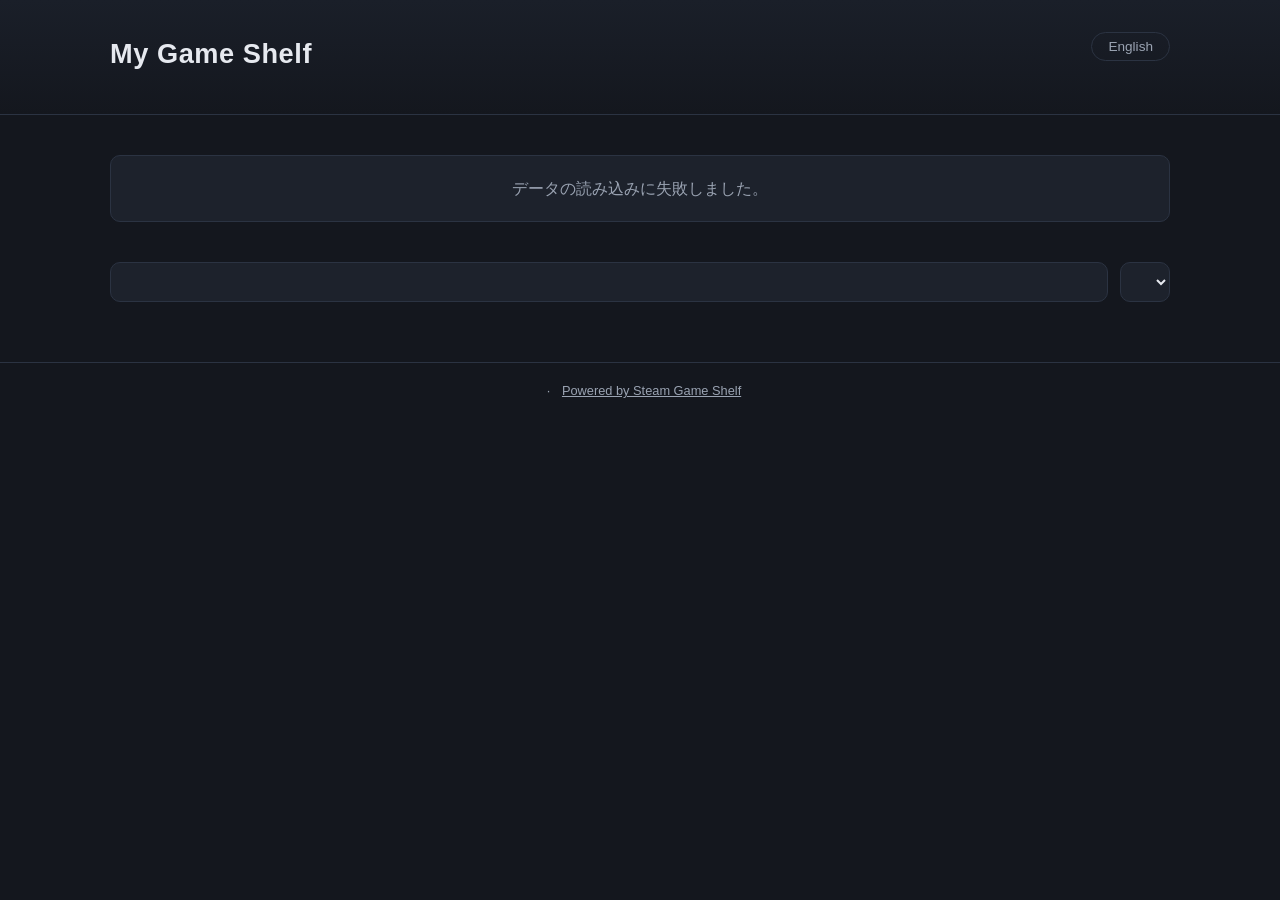
==== site/index.html @ 8ce9c017 "Initial commit: Steam game list site template - Fetch owned games via Steam Web API (GitHub Actions," ====
<!doctype html>
<html lang="ja">
<head>
  <meta charset="utf-8">
  <meta name="viewport" content="width=device-width, initial-scale=1">
  <title>My Game Shelf</title>
  <link rel="stylesheet" href="style.css">
  <link rel="icon" href="data:image/svg+xml,<svg xmlns='http://www.w3.org/2000/svg' viewBox='0 0 100 100'><text y='.9em' font-size='90'>🎮</text></svg>">
</head>
<body>
  <header class="site-header">
    <div class="header-inner">
      <div class="title-block">
        <h1 id="site-title">My Game Shelf</h1>
        <p id="site-description" class="description"></p>
      </div>
      <button id="lang-toggle" class="lang-toggle" type="button">English</button>
    </div>
    <div id="stats" class="stats"></div>
  </header>

  <main>
    <div id="notice" class="notice" hidden></div>

    <div id="controls" class="controls" hidden>
      <input id="search" class="search" type="search" autocomplete="off">
      <select id="sort" class="sort"></select>
    </div>

    <div id="grid" class="grid"></div>
    <p id="empty-message" class="empty" hidden></p>
  </main>

  <footer class="site-footer">
    <span id="updated-at"></span>
    <span class="sep">·</span>
    <a href="https://github.com/neo-v-dev/steam-game-shelf" target="_blank" rel="noopener">Powered by Steam Game Shelf</a>
  </footer>

  <script src="app.js"></script>
</body>
</html>
---- site/style.css ----
:root {
  --bg: #14171e;
  --bg-card: #1d222c;
  --bg-card-hover: #262d3a;
  --text: #e6e9ef;
  --text-dim: #9aa3b2;
  --accent: #5aa9ff;
  --border: #2b3342;
  --radius: 10px;
}

* {
  box-sizing: border-box;
}

body {
  margin: 0;
  font-family: -apple-system, BlinkMacSystemFont, 'Segoe UI', 'Hiragino Sans',
    'Noto Sans JP', sans-serif;
  background: var(--bg);
  color: var(--text);
  line-height: 1.6;
}

main,
.header-inner,
.stats {
  max-width: 1100px;
  margin: 0 auto;
  padding: 0 20px;
}

.site-header {
  padding: 32px 0 20px;
  border-bottom: 1px solid var(--border);
  background: linear-gradient(180deg, #1a1f29 0%, var(--bg) 100%);
}

.header-inner {
  display: flex;
  align-items: flex-start;
  justify-content: space-between;
  gap: 16px;
}

h1 {
  margin: 0;
  font-size: 1.7rem;
  letter-spacing: 0.02em;
}

.description {
  margin: 4px 0 0;
  color: var(--text-dim);
  font-size: 0.95rem;
}

.lang-toggle {
  flex-shrink: 0;
  background: transparent;
  color: var(--text-dim);
  border: 1px solid var(--border);
  border-radius: 999px;
  padding: 6px 16px;
  font-size: 0.85rem;
  cursor: pointer;
  transition: color 0.15s, border-color 0.15s;
}

.lang-toggle:hover {
  color: var(--accent);
  border-color: var(--accent);
}

.stats {
  display: flex;
  gap: 18px;
  margin-top: 14px;
  color: var(--text-dim);
  font-size: 0.9rem;
}

.stat {
  background: var(--bg-card);
  border: 1px solid var(--border);
  border-radius: 999px;
  padding: 3px 14px;
}

.notice {
  margin: 40px auto;
  padding: 20px;
  border: 1px solid var(--border);
  border-radius: var(--radius);
  background: var(--bg-card);
  color: var(--text-dim);
  text-align: center;
}

.controls {
  display: flex;
  gap: 12px;
  margin: 24px 0 20px;
  flex-wrap: wrap;
}

.search {
  flex: 1;
  min-width: 220px;
  padding: 10px 16px;
  border-radius: var(--radius);
  border: 1px solid var(--border);
  background: var(--bg-card);
  color: var(--text);
  font-size: 0.95rem;
  outline: none;
}

.search:focus {
  border-color: var(--accent);
}

.sort {
  padding: 10px 14px;
  border-radius: var(--radius);
  border: 1px solid var(--border);
  background: var(--bg-card);
  color: var(--text);
  font-size: 0.9rem;
  cursor: pointer;
  outline: none;
}

.grid {
  display: grid;
  grid-template-columns: repeat(auto-fill, minmax(230px, 1fr));
  gap: 16px;
  padding-bottom: 40px;
}

.card {
  display: flex;
  flex-direction: column;
  background: var(--bg-card);
  border: 1px solid var(--border);
  border-radius: var(--radius);
  overflow: hidden;
  text-decoration: none;
  color: inherit;
  transition: transform 0.15s, background 0.15s, border-color 0.15s;
}

.card:hover {
  transform: translateY(-3px);
  background: var(--bg-card-hover);
  border-color: var(--accent);
}

.card-image {
  width: 100%;
  aspect-ratio: 460 / 215;
  object-fit: cover;
  display: block;
  background: #0e1116;
}

.card.no-image::before {
  content: '🎮';
  display: flex;
  align-items: center;
  justify-content: center;
  aspect-ratio: 460 / 215;
  font-size: 2rem;
  background: #0e1116;
}

.card-body {
  padding: 10px 12px 12px;
}

.card-name {
  font-weight: 600;
  font-size: 0.92rem;
  line-height: 1.4;
}

.card-meta {
  display: flex;
  flex-direction: column;
  gap: 2px;
  margin-top: 6px;
  color: var(--text-dim);
  font-size: 0.78rem;
}

.empty {
  text-align: center;
  color: var(--text-dim);
  margin: 40px 0;
}

.site-footer {
  border-top: 1px solid var(--border);
  padding: 18px 20px 28px;
  text-align: center;
  color: var(--text-dim);
  font-size: 0.8rem;
}

.site-footer a {
  color: var(--text-dim);
}

.site-footer a:hover {
  color: var(--accent);
}

.sep {
  margin: 0 8px;
}

@media (max-width: 480px) {
  .grid {
    grid-template-columns: repeat(auto-fill, minmax(160px, 1fr));
  }

  h1 {
    font-size: 1.3rem;
  }
}
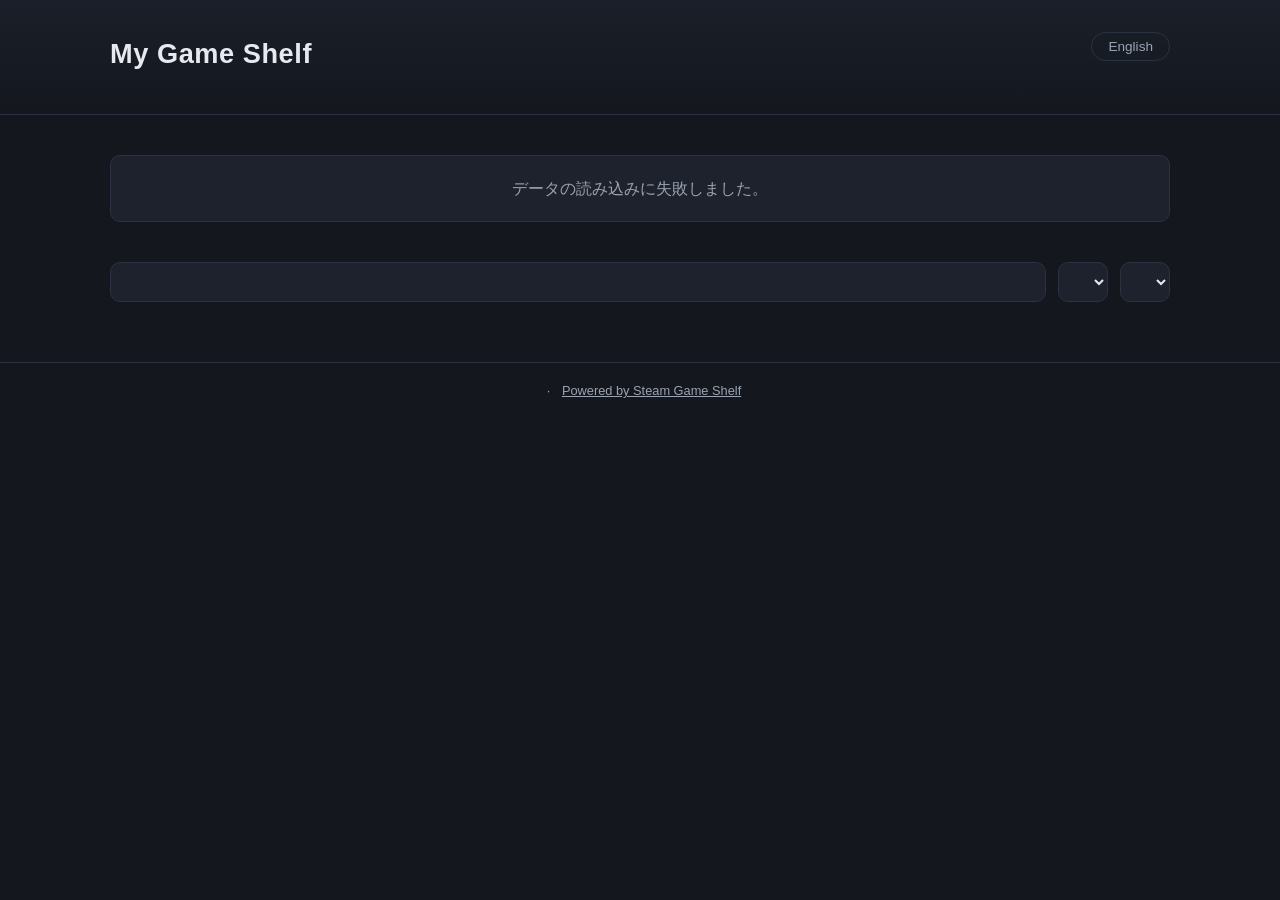
==== commit 572a35e0: "Add admin page and played tags - admin.html: browser UI to edit visibility, played tags, and publish" ====
--- a/site/index.html
+++ b/site/index.html
@@ -24,6 +24,7 @@
 
     <div id="controls" class="controls" hidden>
       <input id="search" class="search" type="search" autocomplete="off">
+      <select id="filter" class="sort"></select>
       <select id="sort" class="sort"></select>
     </div>
 
--- a/site/style.css
+++ b/site/style.css
@@ -139,6 +139,7 @@
 }
 
 .card {
+  position: relative;
   display: flex;
   flex-direction: column;
   background: var(--bg-card);
@@ -174,6 +175,20 @@
   background: #0e1116;
 }
 
+.card-badge {
+  position: absolute;
+  top: 8px;
+  right: 8px;
+  background: rgba(13, 20, 32, 0.85);
+  color: var(--accent);
+  border: 1px solid var(--accent);
+  border-radius: 999px;
+  padding: 2px 10px;
+  font-size: 0.7rem;
+  font-weight: 600;
+  pointer-events: none;
+}
+
 .card-body {
   padding: 10px 12px 12px;
 }
@@ -219,6 +234,207 @@
   margin: 0 8px;
 }
 
+/* ---- 管理ページ (admin.html) ---- */
+
+.admin-card {
+  background: var(--bg-card);
+  border: 1px solid var(--border);
+  border-radius: var(--radius);
+  padding: 20px;
+  margin: 24px 0;
+}
+
+.admin-card h2 {
+  margin: 0 0 8px;
+  font-size: 1.1rem;
+}
+
+.admin-help {
+  color: var(--text-dim);
+  font-size: 0.88rem;
+  margin: 4px 0 12px;
+}
+
+.admin-help.small {
+  font-size: 0.78rem;
+}
+
+.admin-form {
+  display: flex;
+  flex-direction: column;
+  gap: 12px;
+  max-width: 560px;
+}
+
+.admin-form label {
+  display: flex;
+  flex-direction: column;
+  gap: 4px;
+  font-size: 0.88rem;
+  color: var(--text-dim);
+}
+
+.admin-form input {
+  padding: 9px 12px;
+  border-radius: var(--radius);
+  border: 1px solid var(--border);
+  background: var(--bg);
+  color: var(--text);
+  font-size: 0.92rem;
+  outline: none;
+}
+
+.admin-form input:focus {
+  border-color: var(--accent);
+}
+
+.admin-button {
+  padding: 9px 18px;
+  border-radius: var(--radius);
+  border: 1px solid var(--border);
+  background: var(--bg-card-hover);
+  color: var(--text);
+  font-size: 0.88rem;
+  cursor: pointer;
+  transition: border-color 0.15s, background 0.15s;
+}
+
+.admin-button:hover {
+  border-color: var(--accent);
+}
+
+.admin-button.primary {
+  background: var(--accent);
+  border-color: var(--accent);
+  color: #0d1420;
+  font-weight: 600;
+}
+
+.admin-button.primary:hover {
+  filter: brightness(1.1);
+}
+
+.admin-button:disabled {
+  opacity: 0.6;
+  cursor: default;
+}
+
+.admin-toolbar {
+  display: flex;
+  gap: 10px;
+  flex-wrap: wrap;
+  margin-bottom: 8px;
+}
+
+.admin-toolbar .search {
+  flex: 1;
+  min-width: 200px;
+}
+
+.admin-list {
+  max-height: 55vh;
+  overflow-y: auto;
+  border: 1px solid var(--border);
+  border-radius: var(--radius);
+  margin-top: 8px;
+}
+
+.admin-row {
+  display: flex;
+  align-items: center;
+  gap: 12px;
+  padding: 9px 14px;
+  border-bottom: 1px solid var(--border);
+  cursor: pointer;
+  font-size: 0.9rem;
+}
+
+.admin-row:last-child {
+  border-bottom: none;
+}
+
+.admin-row:hover {
+  background: var(--bg-card-hover);
+}
+
+.admin-row input {
+  accent-color: var(--accent);
+  width: 16px;
+  height: 16px;
+  flex-shrink: 0;
+}
+
+.admin-row-name {
+  flex: 1;
+}
+
+.admin-row.hidden-game .admin-row-name {
+  color: var(--text-dim);
+  text-decoration: line-through;
+}
+
+.tag-chip {
+  flex-shrink: 0;
+  background: transparent;
+  color: var(--text-dim);
+  border: 1px solid var(--border);
+  border-radius: 999px;
+  padding: 2px 12px;
+  font-size: 0.75rem;
+  cursor: pointer;
+  transition: color 0.15s, border-color 0.15s, background 0.15s;
+}
+
+.tag-chip:hover {
+  border-color: var(--accent);
+}
+
+.tag-chip.on {
+  background: rgba(90, 169, 255, 0.15);
+  color: var(--accent);
+  border-color: var(--accent);
+}
+
+.admin-row-meta {
+  color: var(--text-dim);
+  font-size: 0.78rem;
+  flex-shrink: 0;
+}
+
+.admin-savebar {
+  display: flex;
+  align-items: center;
+  justify-content: space-between;
+  gap: 16px;
+  flex-wrap: wrap;
+  margin-top: 16px;
+}
+
+.admin-published {
+  display: flex;
+  align-items: center;
+  gap: 8px;
+  font-size: 0.92rem;
+  cursor: pointer;
+}
+
+.admin-published input {
+  accent-color: var(--accent);
+  width: 16px;
+  height: 16px;
+}
+
+.admin-status {
+  margin-top: 10px;
+  font-size: 0.88rem;
+  color: var(--accent);
+  min-height: 1.2em;
+}
+
+.admin-status.error {
+  color: #ff7a7a;
+}
+
 @media (max-width: 480px) {
   .grid {
     grid-template-columns: repeat(auto-fill, minmax(160px, 1fr));
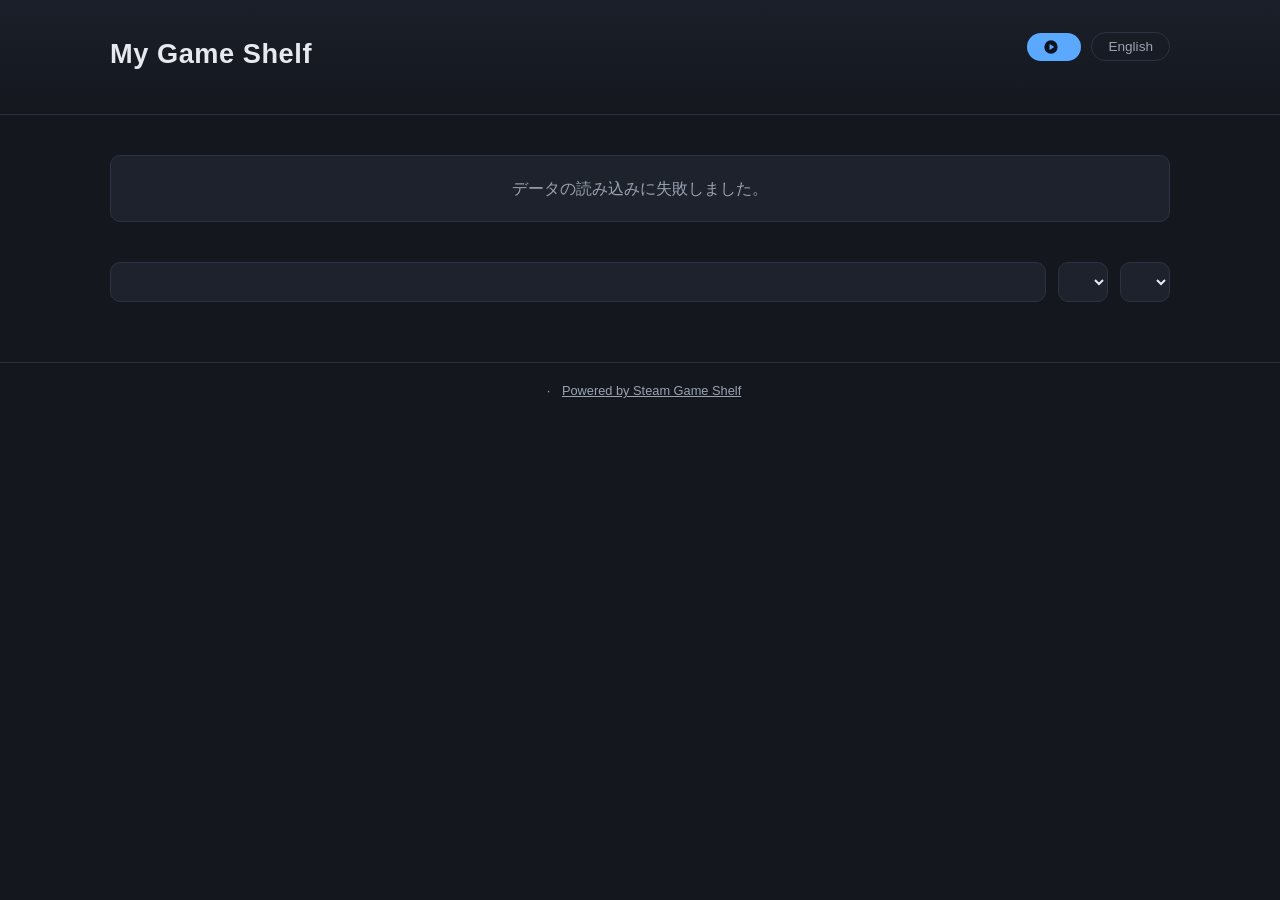
==== commit 6fbc262f: "Add stream links, per-game playtime display, and admin card view - Per-game stream/video URL: shown " ====
--- a/site/index.html
+++ b/site/index.html
@@ -14,7 +14,13 @@
         <h1 id="site-title">My Game Shelf</h1>
         <p id="site-description" class="description"></p>
       </div>
-      <button id="lang-toggle" class="lang-toggle" type="button">English</button>
+      <div class="header-actions">
+        <a id="channel-link" class="channel-link" target="_blank" rel="noopener" hidden>
+          <svg viewBox="0 0 24 24" aria-hidden="true"><path d="M12 2a10 10 0 1 0 0 20 10 10 0 0 0 0-20zm-2.2 14.5v-9l7 4.5-7 4.5z"/></svg>
+          <span id="channel-link-label"></span>
+        </a>
+        <button id="lang-toggle" class="lang-toggle" type="button">English</button>
+      </div>
     </div>
     <div id="stats" class="stats"></div>
   </header>
--- a/site/style.css
+++ b/site/style.css
@@ -55,6 +55,37 @@
   font-size: 0.95rem;
 }
 
+.header-actions {
+  display: flex;
+  align-items: center;
+  gap: 10px;
+  flex-shrink: 0;
+}
+
+.channel-link {
+  display: inline-flex;
+  align-items: center;
+  gap: 6px;
+  background: var(--accent);
+  color: #0d1420;
+  border-radius: 999px;
+  padding: 6px 16px;
+  font-size: 0.85rem;
+  font-weight: 600;
+  text-decoration: none;
+  transition: filter 0.15s;
+}
+
+.channel-link:hover {
+  filter: brightness(1.1);
+}
+
+.channel-link svg {
+  width: 16px;
+  height: 16px;
+  fill: currentColor;
+}
+
 .lang-toggle {
   flex-shrink: 0;
   background: transparent;
@@ -155,6 +186,12 @@
   transform: translateY(-3px);
   background: var(--bg-card-hover);
   border-color: var(--accent);
+}
+
+.card-overlay {
+  position: absolute;
+  inset: 0;
+  z-index: 1;
 }
 
 .card-image {
@@ -190,7 +227,33 @@
 }
 
 .card-body {
+  position: relative;
   padding: 10px 12px 12px;
+}
+
+.card-body.has-video .card-name {
+  padding-right: 32px;
+}
+
+.video-link {
+  position: absolute;
+  top: 9px;
+  right: 10px;
+  z-index: 2;
+  display: inline-flex;
+  color: var(--text-dim);
+  transition: color 0.15s, transform 0.15s;
+}
+
+.video-link:hover {
+  color: var(--accent);
+  transform: scale(1.15);
+}
+
+.video-link svg {
+  width: 22px;
+  height: 22px;
+  fill: currentColor;
 }
 
 .card-name {
@@ -319,11 +382,68 @@
   cursor: default;
 }
 
+.admin-check {
+  display: flex;
+  align-items: center;
+  gap: 8px;
+  cursor: pointer;
+}
+
+.admin-check input {
+  accent-color: var(--accent);
+  width: 16px;
+  height: 16px;
+}
+
+.admin-editor-head {
+  display: flex;
+  align-items: center;
+  justify-content: space-between;
+  gap: 12px;
+  flex-wrap: wrap;
+}
+
+.view-toggle {
+  display: flex;
+  gap: 6px;
+}
+
+.admin-button.small {
+  padding: 4px 12px;
+  font-size: 0.78rem;
+}
+
+.admin-button.active {
+  background: rgba(90, 169, 255, 0.15);
+  color: var(--accent);
+  border-color: var(--accent);
+}
+
 .admin-toolbar {
   display: flex;
   gap: 10px;
   flex-wrap: wrap;
   margin-bottom: 8px;
+}
+
+.admin-bulk {
+  display: flex;
+  align-items: center;
+  gap: 8px;
+  flex-wrap: wrap;
+  margin-bottom: 4px;
+}
+
+.admin-bulk-label {
+  color: var(--text-dim);
+  font-size: 0.82rem;
+}
+
+.admin-bulk-sep {
+  width: 1px;
+  height: 18px;
+  background: var(--border);
+  margin: 0 6px;
 }
 
 .admin-toolbar .search {
@@ -401,6 +521,78 @@
   flex-shrink: 0;
 }
 
+.stream-input {
+  flex-shrink: 0;
+  width: 190px;
+  padding: 4px 10px;
+  border-radius: 999px;
+  border: 1px solid var(--border);
+  background: var(--bg);
+  color: var(--text);
+  font-size: 0.76rem;
+  outline: none;
+}
+
+.stream-input:focus {
+  border-color: var(--accent);
+}
+
+.stream-input.filled {
+  border-color: var(--accent);
+}
+
+/* 管理ページのカード表示 */
+.admin-grid {
+  padding-bottom: 0;
+  margin-top: 12px;
+}
+
+.admin-grid .card {
+  cursor: pointer;
+  user-select: none;
+}
+
+.admin-grid .card.off .card-image,
+.admin-grid .card.off.no-image::before {
+  filter: grayscale(1) brightness(0.5);
+}
+
+.admin-grid .card.off {
+  border-style: dashed;
+}
+
+.admin-grid .card.off .card-name {
+  color: var(--text-dim);
+}
+
+.card-hidden-label {
+  position: absolute;
+  top: 8px;
+  left: 8px;
+  background: rgba(13, 20, 32, 0.85);
+  color: #ff9b9b;
+  border: 1px solid #7a4040;
+  border-radius: 999px;
+  padding: 2px 10px;
+  font-size: 0.7rem;
+  font-weight: 600;
+}
+
+.admin-card-chips {
+  display: flex;
+  gap: 6px;
+  flex-wrap: wrap;
+  margin-top: 8px;
+}
+
+.admin-card-stream {
+  margin-top: 8px;
+}
+
+.admin-card-stream .stream-input {
+  width: 100%;
+}
+
 .admin-savebar {
   display: flex;
   align-items: center;
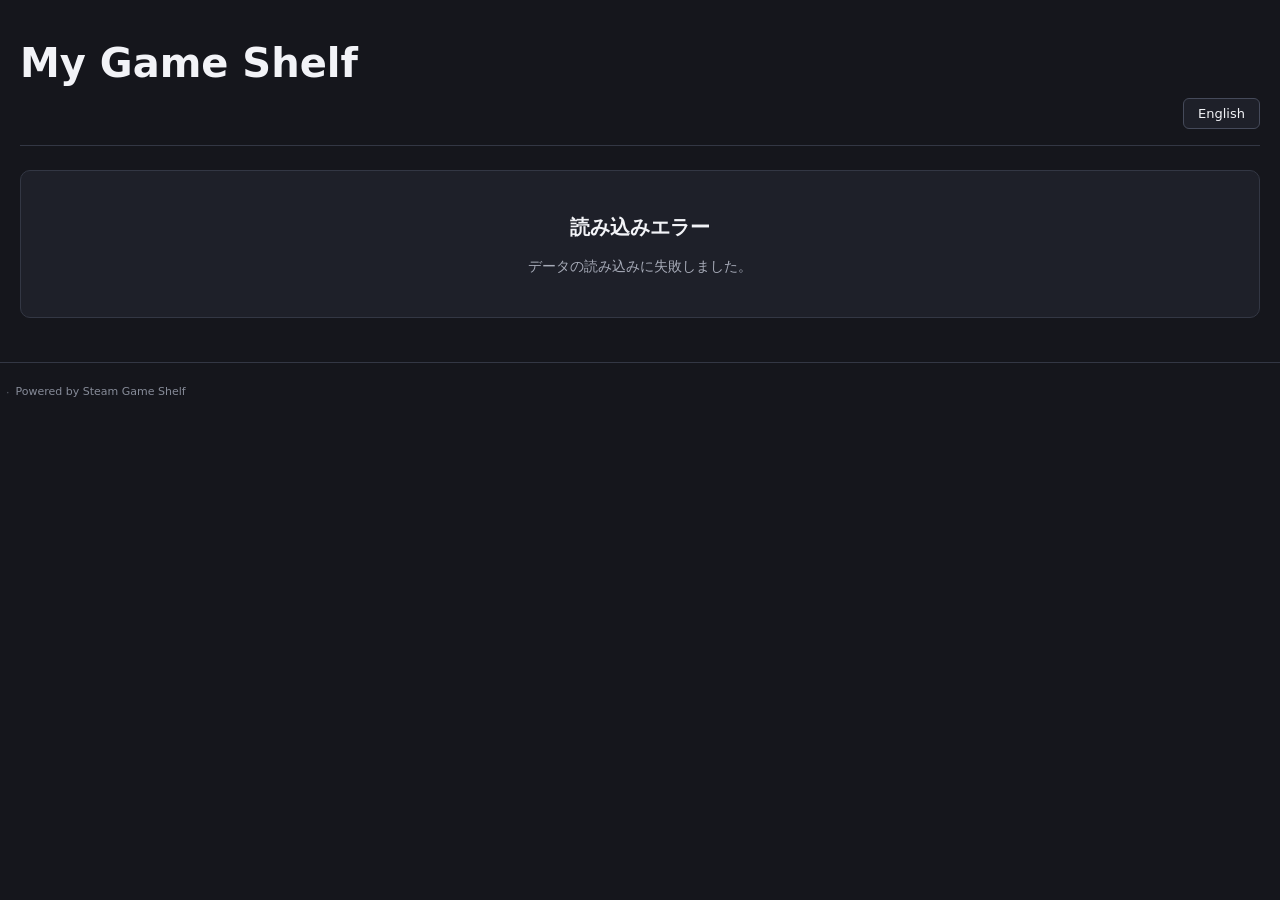
==== commit b6585ff9: "Theme system and full design overhaul with five bundled themes - Split styles into structural base.c" ====
--- a/site/index.html
+++ b/site/index.html
@@ -4,44 +4,47 @@
   <meta charset="utf-8">
   <meta name="viewport" content="width=device-width, initial-scale=1">
   <title>My Game Shelf</title>
-  <link rel="stylesheet" href="style.css">
+  <link rel="stylesheet" href="base.css">
+  <link id="theme-css" rel="stylesheet" href="data/theme.css">
   <link rel="icon" href="data:image/svg+xml,<svg xmlns='http://www.w3.org/2000/svg' viewBox='0 0 100 100'><text y='.9em' font-size='90'>🎮</text></svg>">
 </head>
-<body>
-  <header class="site-header">
-    <div class="header-inner">
-      <div class="title-block">
-        <h1 id="site-title">My Game Shelf</h1>
-        <p id="site-description" class="description"></p>
+<body class="sgs-root">
+  <main class="sgs-page">
+    <header class="site-header">
+      <h1 id="site-title" class="site-title">My Game Shelf</h1>
+      <p id="site-description" class="site-desc"></p>
+      <div class="header-meta">
+        <ul id="stats" class="stat-chips"></ul>
+        <div class="header-actions">
+          <a id="channel-link" class="channel-link" target="_blank" rel="noopener" hidden></a>
+          <button id="lang-toggle" class="lang-toggle" type="button">English</button>
+        </div>
       </div>
-      <div class="header-actions">
-        <a id="channel-link" class="channel-link" target="_blank" rel="noopener" hidden>
-          <svg viewBox="0 0 24 24" aria-hidden="true"><path d="M12 2a10 10 0 1 0 0 20 10 10 0 0 0 0-20zm-2.2 14.5v-9l7 4.5-7 4.5z"/></svg>
-          <span id="channel-link-label"></span>
-        </a>
-        <button id="lang-toggle" class="lang-toggle" type="button">English</button>
-      </div>
+    </header>
+
+    <div id="notice" class="notice-panel" hidden>
+      <h2 id="notice-title" class="notice-title"></h2>
+      <p id="notice-text" class="notice-text"></p>
     </div>
-    <div id="stats" class="stats"></div>
-  </header>
-
-  <main>
-    <div id="notice" class="notice" hidden></div>
 
     <div id="controls" class="controls" hidden>
-      <input id="search" class="search" type="search" autocomplete="off">
-      <select id="filter" class="sort"></select>
-      <select id="sort" class="sort"></select>
+      <input id="search" class="search-input" type="search" autocomplete="off">
+      <select id="filter" class="filter-select"></select>
+      <select id="sort" class="sort-select"></select>
     </div>
 
-    <div id="grid" class="grid"></div>
-    <p id="empty-message" class="empty" hidden></p>
+    <ul id="grid" class="game-grid"></ul>
+
+    <div id="empty-message" class="empty-state" hidden>
+      <span id="empty-icon" class="empty-state-icon" aria-hidden="true"></span>
+      <p id="empty-text" class="empty-state-text"></p>
+    </div>
   </main>
 
   <footer class="site-footer">
-    <span id="updated-at"></span>
-    <span class="sep">·</span>
-    <a href="https://github.com/neo-v-dev/steam-game-shelf" target="_blank" rel="noopener">Powered by Steam Game Shelf</a>
+    <span id="updated-at" class="footer-updated"></span>
+    <span class="footer-sep">·</span>
+    <a class="footer-credit" href="https://github.com/neo-v-dev/steam-game-shelf" target="_blank" rel="noopener">Powered by Steam Game Shelf</a>
   </footer>
 
   <script src="app.js"></script>
--- a/site/base.css
+++ b/site/base.css
@@ -0,0 +1,551 @@
+/* ============================================================
+   Steam Game Shelf — base.css
+   構造・レイアウト・状態定義のみ。色/余白/角丸/フォントは
+   すべて CSS カスタムプロパティ経由。テーマ値は theme-*.css。
+
+   移植手順:
+     <link rel="stylesheet" href="base.css">
+     <link rel="stylesheet" href="theme-neon.css">   ← 1つだけ
+     <html class="theme-neon"> または theme-*.css 側の
+     .theme-neon を :root に置換して使用。
+
+   外部依存なし(Google Fonts のみ任意)。装飾は全て class ベース。
+
+   本ファイルは design-deliverable/css/base.css(納品物)をそのまま採用し、
+   末尾に site 固有の追補(REQ-039 WP1)のみを加えたもの。
+   ============================================================ */
+
+/* ---- 既定トークン(テーマ未適用でも壊れない値) ---- */
+:root {
+  /* 面と文字 */
+  --sgs-bg: #15161c;
+  --sgs-bg-image: none;
+  --sgs-surface: #1e2029;
+  --sgs-surface-2: #262933;
+  --sgs-text: #f2f3f7;
+  --sgs-text-muted: #a7abb8;
+  --sgs-text-dim: #868b98;
+  --sgs-border: #333744;
+  --sgs-border-strong: #454a5a;
+
+  /* アクセント */
+  --sgs-accent: #6ea8ff;
+  --sgs-accent-2: #9f7bff;
+  --sgs-accent-contrast: #0d0f14;
+  --sgs-stream: #ff4245;          /* 配信リンク▶(YouTube感の赤) */
+  --sgs-badge-bg: #2f6b46;
+  --sgs-badge-text: #eafff1;
+  --sgs-focus: #ffffff;
+
+  /* 形 */
+  --sgs-radius: 10px;
+  --sgs-radius-sm: 6px;
+  --sgs-radius-pill: 999px;
+  --sgs-border-width: 1px;
+  --sgs-card-shadow: 0 1px 2px rgba(0, 0, 0, .35);
+  --sgs-card-shadow-hover: 0 6px 16px rgba(0, 0, 0, .45);
+
+  /* 余白 */
+  --sgs-gap: 16px;
+  --sgs-gap-sm: 8px;
+  --sgs-pad: 20px;
+  --sgs-card-pad: 12px;
+
+  /* 文字 */
+  --sgs-font: system-ui, -apple-system, 'Hiragino Sans', 'Yu Gothic', 'Meiryo', sans-serif;
+  --sgs-font-title: var(--sgs-font);
+  --sgs-font-num: var(--sgs-font);
+  --sgs-title-size: clamp(24px, 5vw, 40px);
+  --sgs-title-weight: 700;
+  --sgs-title-spacing: 0;
+  --sgs-title-transform: none;
+  --sgs-card-title-size: 15px;
+  --sgs-card-title-weight: 600;
+  --sgs-meta-size: 12px;
+  --sgs-label-spacing: 0;
+
+  /* 動き */
+  --sgs-ease: cubic-bezier(.2, .7, .3, 1);
+  --sgs-dur: .16s;
+}
+
+/* ---- リセット ---- */
+*,
+*::before,
+*::after { box-sizing: border-box; }
+
+.sgs-root {
+  margin: 0;
+  padding: 0;
+  background: var(--sgs-bg);
+  background-image: var(--sgs-bg-image);
+  color: var(--sgs-text);
+  font-family: var(--sgs-font);
+  font-size: 15px;
+  line-height: 1.6;
+  -webkit-text-size-adjust: 100%;
+}
+
+.sgs-page {
+  max-width: 1320px;
+  margin: 0 auto;
+  padding: var(--sgs-pad);
+  display: flex;
+  flex-direction: column;
+  gap: calc(var(--sgs-gap) * 1.5);
+}
+
+a { color: var(--sgs-accent); }
+a:hover { color: var(--sgs-accent-2); }
+
+/* ---- 共通フォーカスリング(キーボード可視化) ---- */
+.game-card:focus-within,
+.card-link:focus-visible,
+.stream-link:focus-visible,
+.channel-link:focus-visible,
+.lang-toggle:focus-visible,
+.search-input:focus-visible,
+.filter-select:focus-visible,
+.sort-select:focus-visible,
+.footer-credit:focus-visible {
+  outline: 2px solid var(--sgs-focus);
+  outline-offset: 2px;
+}
+
+/* ============================================================
+   4-1 サイトヘッダー
+   ============================================================ */
+.site-header {
+  display: flex;
+  flex-direction: column;
+  gap: var(--sgs-gap-sm);
+  padding: var(--sgs-pad) 0 calc(var(--sgs-pad) - 4px);
+  border-bottom: var(--sgs-border-width) solid var(--sgs-border);
+}
+
+.site-title {
+  margin: 0;
+  font-family: var(--sgs-font-title);
+  font-size: var(--sgs-title-size);
+  font-weight: var(--sgs-title-weight);
+  letter-spacing: var(--sgs-title-spacing);
+  text-transform: var(--sgs-title-transform);
+  line-height: 1.15;
+  overflow-wrap: anywhere;
+}
+
+/* 説明文(空の場合は要素を出さない or 空でも余白が崩れない) */
+.site-desc {
+  margin: 0;
+  max-width: 70ch;
+  color: var(--sgs-text-muted);
+  font-size: 14px;
+  text-wrap: pretty;
+}
+.site-desc:empty { display: none; }
+
+.header-meta {
+  display: flex;
+  flex-wrap: wrap;
+  align-items: center;
+  gap: var(--sgs-gap-sm);
+  margin-top: 4px;
+}
+
+.stat-chips {
+  display: flex;
+  flex-wrap: wrap;
+  gap: var(--sgs-gap-sm);
+  margin: 0;
+  padding: 0;
+  list-style: none;
+}
+
+.stat-chip {
+  display: inline-flex;
+  align-items: baseline;
+  gap: 6px;
+  padding: 5px 12px;
+  border: var(--sgs-border-width) solid var(--sgs-border);
+  border-radius: var(--sgs-radius-pill);
+  background: var(--sgs-surface);
+  color: var(--sgs-text-muted);
+  font-family: var(--sgs-font-num);
+  font-size: 12px;
+  letter-spacing: var(--sgs-label-spacing);
+  white-space: nowrap;
+}
+.stat-chip-value { color: var(--sgs-text); font-weight: 700; }
+
+.header-actions {
+  display: flex;
+  flex-wrap: wrap;
+  gap: var(--sgs-gap-sm);
+  margin-left: auto;
+}
+
+.channel-link,
+.lang-toggle {
+  display: inline-flex;
+  align-items: center;
+  gap: 6px;
+  padding: 7px 14px;
+  border-radius: var(--sgs-radius-sm);
+  font-family: var(--sgs-font-title);
+  font-size: 13px;
+  letter-spacing: var(--sgs-label-spacing);
+  text-decoration: none;
+  cursor: pointer;
+  transition: background var(--sgs-dur) var(--sgs-ease),
+              border-color var(--sgs-dur) var(--sgs-ease),
+              color var(--sgs-dur) var(--sgs-ease);
+}
+
+.channel-link {
+  border: var(--sgs-border-width) solid var(--sgs-stream);
+  background: transparent;
+  color: var(--sgs-stream);
+  white-space: nowrap;
+}
+.channel-link:hover {
+  background: var(--sgs-stream);
+  color: #fff;
+}
+
+.lang-toggle {
+  border: var(--sgs-border-width) solid var(--sgs-border-strong);
+  background: var(--sgs-surface);
+  color: var(--sgs-text);
+}
+.lang-toggle:hover {
+  border-color: var(--sgs-accent);
+  color: var(--sgs-accent);
+}
+
+/* ============================================================
+   4-2 コントロール行(要素1〜3個のどの組合せでも崩れない)
+   ============================================================ */
+.controls {
+  display: flex;
+  flex-wrap: wrap;
+  gap: var(--sgs-gap-sm);
+  align-items: center;
+}
+
+.search-input,
+.filter-select,
+.sort-select {
+  min-width: 0;
+  padding: 9px 12px;
+  border: var(--sgs-border-width) solid var(--sgs-border);
+  border-radius: var(--sgs-radius-sm);
+  background: var(--sgs-surface);
+  color: var(--sgs-text);
+  font-family: var(--sgs-font);
+  font-size: 14px;
+  transition: border-color var(--sgs-dur) var(--sgs-ease);
+}
+
+.search-input {
+  flex: 1 1 220px;
+  min-width: 140px;
+}
+.search-input::placeholder { color: var(--sgs-text-dim); }
+
+.filter-select,
+.sort-select {
+  flex: 0 1 auto;
+  min-width: 130px;
+  cursor: pointer;
+}
+
+.search-input:hover,
+.filter-select:hover,
+.sort-select:hover { border-color: var(--sgs-border-strong); }
+
+.search-input:focus,
+.filter-select:focus,
+.sort-select:focus {
+  border-color: var(--sgs-accent);
+  outline: none;
+}
+
+/* ============================================================
+   4-4 カードグリッド(360pxで2列 → PCで4〜5列)
+   ============================================================ */
+.game-grid {
+  display: grid;
+  grid-template-columns: repeat(auto-fill, minmax(148px, 1fr));
+  gap: var(--sgs-gap);
+  margin: 0;
+  padding: 0;
+  list-style: none;
+}
+
+@media (min-width: 600px) {
+  .game-grid { grid-template-columns: repeat(auto-fill, minmax(210px, 1fr)); }
+}
+@media (min-width: 1000px) {
+  .game-grid { grid-template-columns: repeat(auto-fill, minmax(240px, 1fr)); }
+}
+
+/* ============================================================
+   4-3 ゲームカード
+   ------------------------------------------------------------
+   .game-card
+     .card-thumb              460:215 固定比
+       .card-thumb-img        画像あり
+       .card-thumb-placeholder 画像なし
+       .played-badge          プレイ済み(任意)
+     .card-body
+       .card-title-row
+         .card-title
+         .stream-link         ▶(任意・カードリンクより上)
+       .card-meta > .meta-row × 0〜4
+     .card-link               カード全面のストアリンク
+   ============================================================ */
+.game-card {
+  position: relative;
+  display: flex;
+  flex-direction: column;
+  overflow: hidden;
+  border: var(--sgs-border-width) solid var(--sgs-border);
+  border-radius: var(--sgs-radius);
+  background: var(--sgs-surface);
+  box-shadow: var(--sgs-card-shadow);
+  transition: transform var(--sgs-dur) var(--sgs-ease),
+              border-color var(--sgs-dur) var(--sgs-ease),
+              box-shadow var(--sgs-dur) var(--sgs-ease);
+}
+
+.game-card:hover,
+.game-card:focus-within {
+  transform: translateY(-2px);
+  border-color: var(--sgs-accent);
+  box-shadow: var(--sgs-card-shadow-hover);
+}
+
+/* カード全面リンク(画像・本文の下、▶より下) */
+.card-link {
+  position: absolute;
+  inset: 0;
+  z-index: 1;
+  border-radius: inherit;
+  text-indent: -9999px;
+  overflow: hidden;
+  white-space: nowrap;
+}
+
+.card-thumb {
+  position: relative;
+  display: block;
+  aspect-ratio: 460 / 215;
+  background: var(--sgs-surface-2);
+  overflow: hidden;
+}
+
+.card-thumb-img {
+  display: block;
+  width: 100%;
+  height: 100%;
+  object-fit: cover;
+  transition: transform .25s var(--sgs-ease), filter var(--sgs-dur) var(--sgs-ease);
+}
+.game-card:hover .card-thumb-img,
+.game-card:focus-within .card-thumb-img { transform: scale(1.03); }
+
+/* 画像なし */
+.card-thumb-placeholder {
+  display: flex;
+  align-items: center;
+  justify-content: center;
+  width: 100%;
+  height: 100%;
+  background: var(--sgs-surface-2);
+  color: var(--sgs-text-dim);
+  font-size: 30px;
+  line-height: 1;
+}
+
+.played-badge {
+  position: absolute;
+  top: 6px;
+  right: 6px;
+  z-index: 2;
+  padding: 3px 8px;
+  border-radius: var(--sgs-radius-pill);
+  background: var(--sgs-badge-bg);
+  color: var(--sgs-badge-text);
+  font-family: var(--sgs-font-title);
+  font-size: 10px;
+  font-weight: 700;
+  letter-spacing: var(--sgs-label-spacing);
+  white-space: nowrap;
+}
+
+.card-body {
+  display: flex;
+  flex-direction: column;
+  gap: 6px;
+  padding: var(--sgs-card-pad);
+}
+
+.card-title-row {
+  display: flex;
+  align-items: flex-start;
+  gap: 6px;
+}
+
+.card-title {
+  flex: 1 1 auto;
+  min-width: 0;
+  font-family: var(--sgs-font-title);
+  font-size: var(--sgs-card-title-size);
+  font-weight: var(--sgs-card-title-weight);
+  line-height: 1.35;
+  color: var(--sgs-text);
+  overflow-wrap: anywhere;
+  text-wrap: pretty;
+}
+
+.stream-link {
+  position: relative;
+  z-index: 2;
+  flex: 0 0 auto;
+  display: inline-flex;
+  align-items: center;
+  justify-content: center;
+  width: 24px;
+  height: 24px;
+  margin-top: 1px;
+  border-radius: var(--sgs-radius-sm);
+  background: transparent;
+  color: var(--sgs-stream);
+  font-size: 12px;
+  line-height: 1;
+  text-decoration: none;
+  transition: background var(--sgs-dur) var(--sgs-ease), color var(--sgs-dur) var(--sgs-ease);
+}
+.stream-link:hover {
+  background: var(--sgs-stream);
+  color: #fff;
+}
+
+/* メタ情報 0〜4行 */
+.card-meta {
+  display: flex;
+  flex-direction: column;
+  gap: 2px;
+  margin: 0;
+  color: var(--sgs-text-muted);
+  font-family: var(--sgs-font-num);
+  font-size: var(--sgs-meta-size);
+  line-height: 1.45;
+}
+.card-meta:empty { display: none; }
+.meta-row { display: block; overflow-wrap: anywhere; }
+.meta-row-unplayed { color: var(--sgs-text-dim); }
+
+/* ============================================================
+   4-4 空状態 / 4-5 準備中パネル
+   ============================================================ */
+.empty-state,
+.notice-panel {
+  display: flex;
+  flex-direction: column;
+  align-items: center;
+  gap: var(--sgs-gap-sm);
+  padding: calc(var(--sgs-pad) * 2) var(--sgs-pad);
+  border: var(--sgs-border-width) dashed var(--sgs-border);
+  border-radius: var(--sgs-radius);
+  background: var(--sgs-surface);
+  text-align: center;
+}
+
+.empty-state-icon {
+  font-size: 26px;
+  line-height: 1;
+  opacity: .8;
+}
+.empty-state-text {
+  margin: 0;
+  color: var(--sgs-text-muted);
+  font-size: 14px;
+}
+
+.notice-panel {
+  border-style: solid;
+  gap: 12px;
+}
+.notice-title {
+  margin: 0;
+  font-family: var(--sgs-font-title);
+  font-size: 20px;
+  font-weight: var(--sgs-title-weight);
+  letter-spacing: var(--sgs-title-spacing);
+  text-transform: var(--sgs-title-transform);
+  color: var(--sgs-text);
+}
+.notice-text {
+  margin: 0;
+  max-width: 46ch;
+  color: var(--sgs-text-muted);
+  font-size: 14px;
+  text-wrap: pretty;
+}
+
+/* ============================================================
+   4-6 フッター
+   ============================================================ */
+.site-footer {
+  display: flex;
+  flex-wrap: wrap;
+  align-items: center;
+  gap: 6px;
+  padding: var(--sgs-pad) 0;
+  border-top: var(--sgs-border-width) solid var(--sgs-border);
+  color: var(--sgs-text-dim);
+  font-size: 11px;
+  letter-spacing: var(--sgs-label-spacing);
+}
+.footer-sep { opacity: .6; }
+.footer-credit {
+  color: var(--sgs-text-dim);
+  text-decoration: none;
+  border-bottom: 1px solid transparent;
+}
+.footer-credit:hover {
+  color: var(--sgs-accent);
+  border-bottom-color: currentColor;
+}
+
+/* ============================================================
+   動きを減らす設定への配慮
+   ============================================================ */
+@media (prefers-reduced-motion: reduce) {
+  * {
+    animation-duration: .001s !important;
+    animation-iteration-count: 1 !important;
+    transition-duration: .001s !important;
+  }
+  .game-card:hover { transform: none; }
+}
+
+/* ============================================================
+   site 追補(REQ-039 WP1)
+   納品CSSは無改変のまま、以下のみをここに追加する:
+   - [hidden] の全面死バグ対策(納品CSSに [hidden] ルールが無く、
+     JS が要素に hidden 属性を付けても他の display 指定に
+     負けて表示されたままになる潜在バグがあったため)
+   - body/html の素の余白リセット(.sgs-root は body に付与する
+     運用のため margin:0 は既にカバーされるが、念のための保険)
+   ============================================================ */
+html,
+body {
+  margin: 0;
+  padding: 0;
+}
+
+[hidden] {
+  display: none !important;
+}
